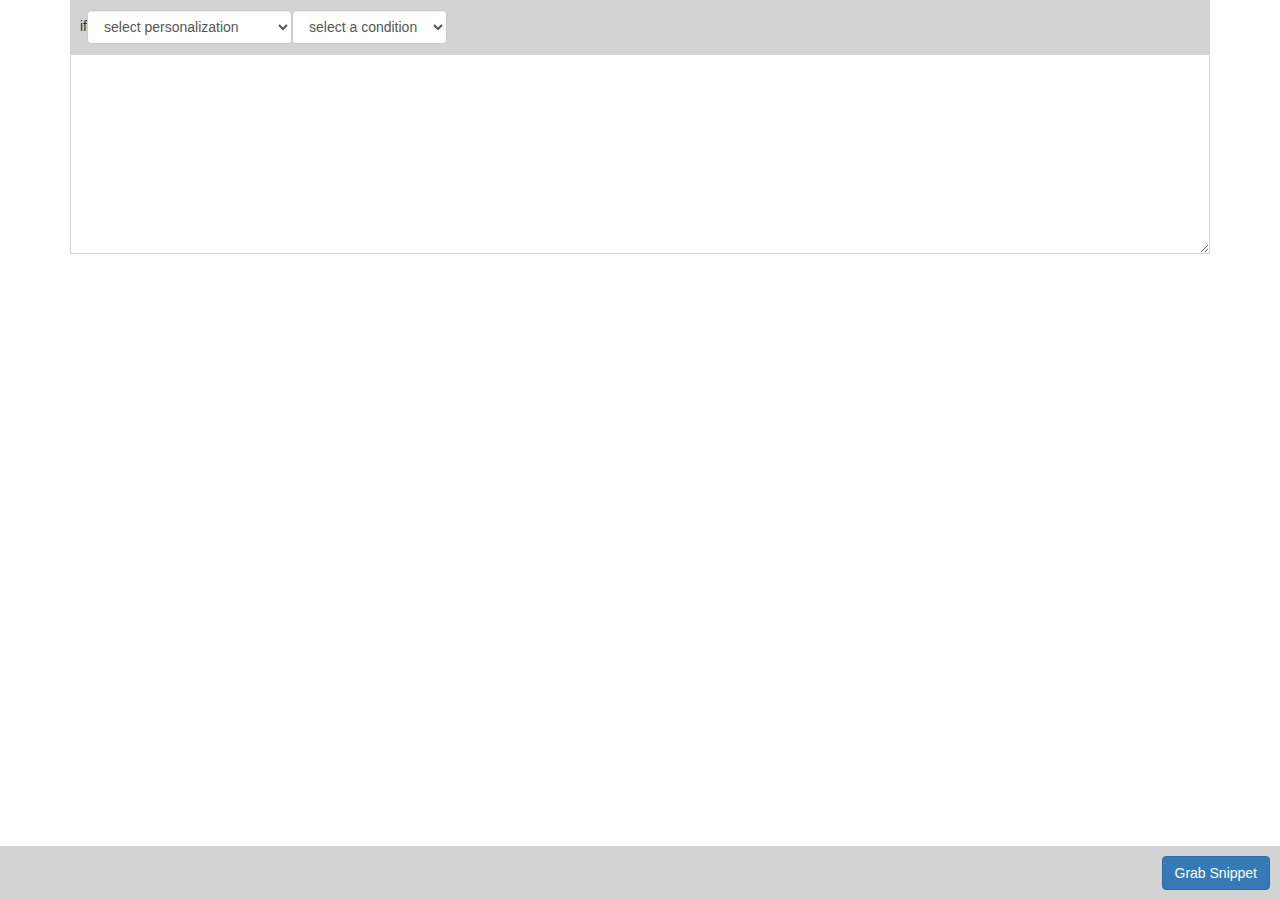
==== index.html @ 22fc7d4e "Move dist content into root for github project page" ====
<!doctype html><html class="no-js" lang=""><head><meta charset="utf-8"><meta name="description" content=""><meta name="viewport" content="width=device-width,initial-scale=1"><title>conditional</title><link rel="apple-touch-icon" href="apple-touch-icon.png"><!-- Place favicon.ico in the root directory --><link rel="stylesheet" href="styles/main.css"><script src="scripts/vendor/modernizr.js"></script></head><body><!--[if lt IE 10]>
      <p class="browserupgrade">You are using an <strong>outdated</strong> browser. Please <a href="http://browsehappy.com/">upgrade your browser</a> to improve your experience.</p>
    <![endif]--><div class="footer"><button class="btn btn-primary" onclick="buildSnippet()">Grab Snippet</button></div><div class="container"><div class="row"><div class="col-sm-12"><div class="statement" id="statement01"><form class="form-inline">if<select class="form-control variable"><option disabled="disabled" selected="selected" value>select personalization</option><option value="firstname">First Name</option><option value="lastname">Last Name</option><option value="geog_country">Country</option><option value="geog_region">Region (state in the USA)</option><option value="geog_city">City</option><option value="custom">Custom Field</option></select><div class="form-group custom_field"><input type="text" class="form-control" placeholder="Custom Field"></div><select class="form-control condition"><option disabled="disabled" selected="selected" value>select a condition</option><option value="eq_string">Equals (string)</option><option value="eq_num">Equals (number)</option><option value="not_empty">Is not empty</option></select><div class="form-group condition_value"><input type="text" class="form-control" placeholder="Value"></div></form></div></div></div><div class="row"><div class="col-sm-12" id="content01"><textarea class="htmlContent"></textarea></div></div></div><!-- Google Analytics: change UA-XXXXX-X to be your site's ID. --><script>(function(b,o,i,l,e,r){b.GoogleAnalyticsObject=l;b[l]||(b[l]=
      function(){(b[l].q=b[l].q||[]).push(arguments)});b[l].l=+new Date;
      e=o.createElement(i);r=o.getElementsByTagName(i)[0];
      e.src='https://www.google-analytics.com/analytics.js';
      r.parentNode.insertBefore(e,r)}(window,document,'script','ga'));
      ga('create','UA-XXXXX-X');ga('send','pageview');</script><script src="scripts/vendor.js"></script><script src="scripts/plugins.js"></script><script src="scripts/main.js"></script></body></html>
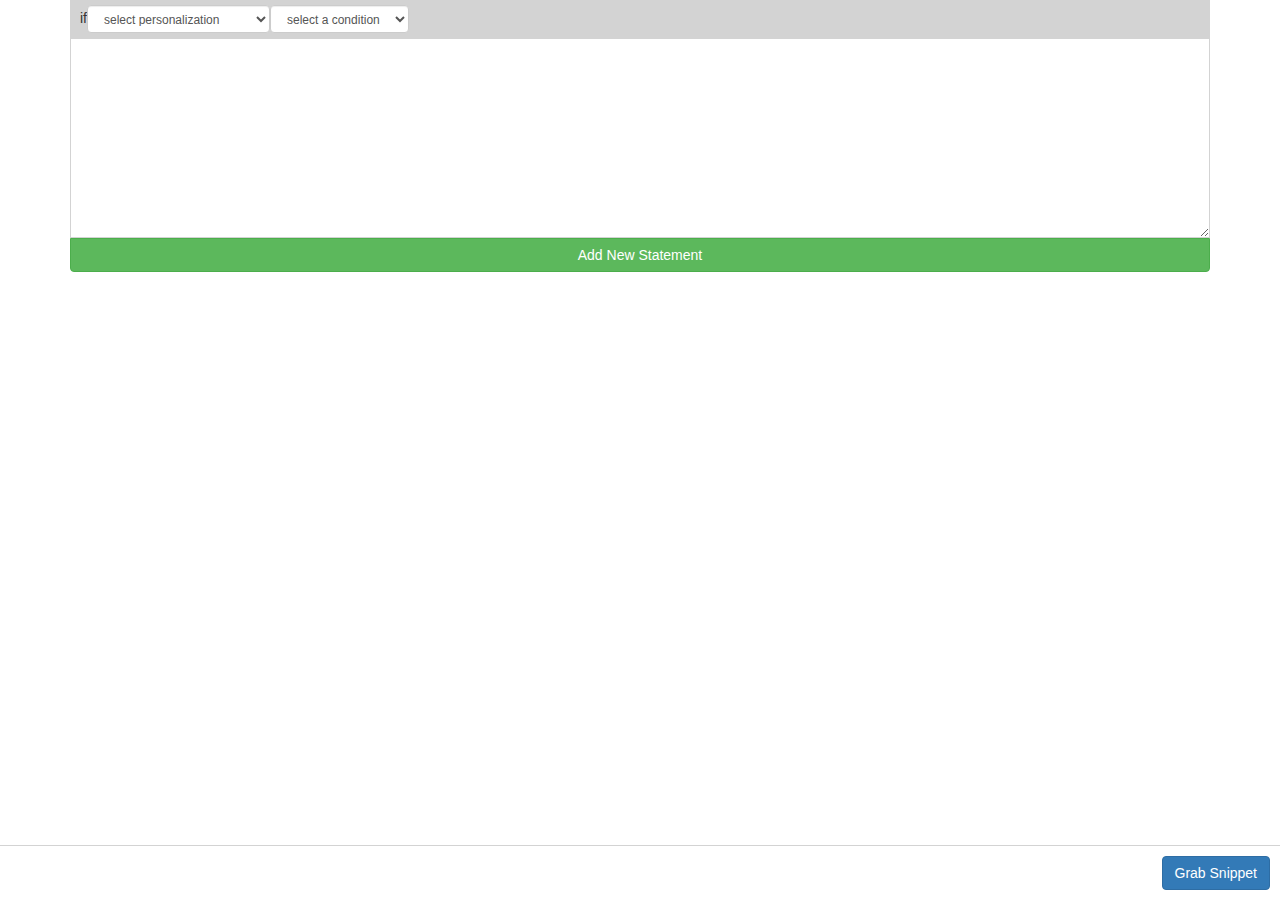
==== commit c8cb4cd9: "Update to latest master version" ====
--- a/index.html
+++ b/index.html
@@ -1,6 +1,6 @@
 <!doctype html><html class="no-js" lang=""><head><meta charset="utf-8"><meta name="description" content=""><meta name="viewport" content="width=device-width,initial-scale=1"><title>conditional</title><link rel="apple-touch-icon" href="apple-touch-icon.png"><!-- Place favicon.ico in the root directory --><link rel="stylesheet" href="styles/main.css"><script src="scripts/vendor/modernizr.js"></script></head><body><!--[if lt IE 10]>
       <p class="browserupgrade">You are using an <strong>outdated</strong> browser. Please <a href="http://browsehappy.com/">upgrade your browser</a> to improve your experience.</p>
-    <![endif]--><div class="footer"><button class="btn btn-primary" onclick="buildSnippet()">Grab Snippet</button></div><div class="container"><div class="row"><div class="col-sm-12"><div class="statement" id="statement01"><form class="form-inline">if<select class="form-control variable"><option disabled="disabled" selected="selected" value>select personalization</option><option value="firstname">First Name</option><option value="lastname">Last Name</option><option value="geog_country">Country</option><option value="geog_region">Region (state in the USA)</option><option value="geog_city">City</option><option value="custom">Custom Field</option></select><div class="form-group custom_field"><input type="text" class="form-control" placeholder="Custom Field"></div><select class="form-control condition"><option disabled="disabled" selected="selected" value>select a condition</option><option value="eq_string">Equals (string)</option><option value="eq_num">Equals (number)</option><option value="not_empty">Is not empty</option></select><div class="form-group condition_value"><input type="text" class="form-control" placeholder="Value"></div></form></div></div></div><div class="row"><div class="col-sm-12" id="content01"><textarea class="htmlContent"></textarea></div></div></div><!-- Google Analytics: change UA-XXXXX-X to be your site's ID. --><script>(function(b,o,i,l,e,r){b.GoogleAnalyticsObject=l;b[l]||(b[l]=
+    <![endif]--><div class="footer"><button class="btn btn-primary" onclick="buildSnippet()">Grab Snippet</button></div><div class="container"><div class="statementStream"><div class="block1"><div class="row"><div class="col-sm-12"><div class="statement"><form class="form-inline">if<select class="form-control variable"><option disabled="disabled" selected="selected" value>select personalization</option><option value="firstname">First Name</option><option value="lastname">Last Name</option><option value="geog_country">Country</option><option value="geog_region">Region (state in the USA)</option><option value="geog_city">City</option><option value="custom">Custom Field</option></select><div class="form-group custom_field"><input type="text" class="form-control" placeholder="Custom Field"></div><select class="form-control condition"><option disabled="disabled" selected="selected" value>select a condition</option><option value="eq_string">Equals (string)</option><option value="eq_num">Equals (number)</option><option value="not_empty">Is not empty</option></select><div class="form-group condition_value"><input type="text" class="form-control" placeholder="Value"></div></form></div></div></div><div class="row"><div class="col-sm-12"><textarea class="htmlContent"></textarea></div></div></div></div><button class="btn btn-success btn-block btn-bottom" onclick="newStatement()">Add New Statement</button><div class="modal fade" tabindex="-1" role="dialog" id="snippetModal"><div class="modal-dialog" role="document"><div class="modal-content"><textarea id="snippet" onclick="this.focus();this.select()" readonly="readonly"></textarea><div class="modal-footer"><button type="button" class="btn btn-default" data-dismiss="modal">Close</button></div></div><!-- /.modal-content --></div><!-- /.modal-dialog --></div><!-- /.modal --></div><!-- Google Analytics: change UA-XXXXX-X to be your site's ID. --><script>(function(b,o,i,l,e,r){b.GoogleAnalyticsObject=l;b[l]||(b[l]=
       function(){(b[l].q=b[l].q||[]).push(arguments)});b[l].l=+new Date;
       e=o.createElement(i);r=o.getElementsByTagName(i)[0];
       e.src='https://www.google-analytics.com/analytics.js';
